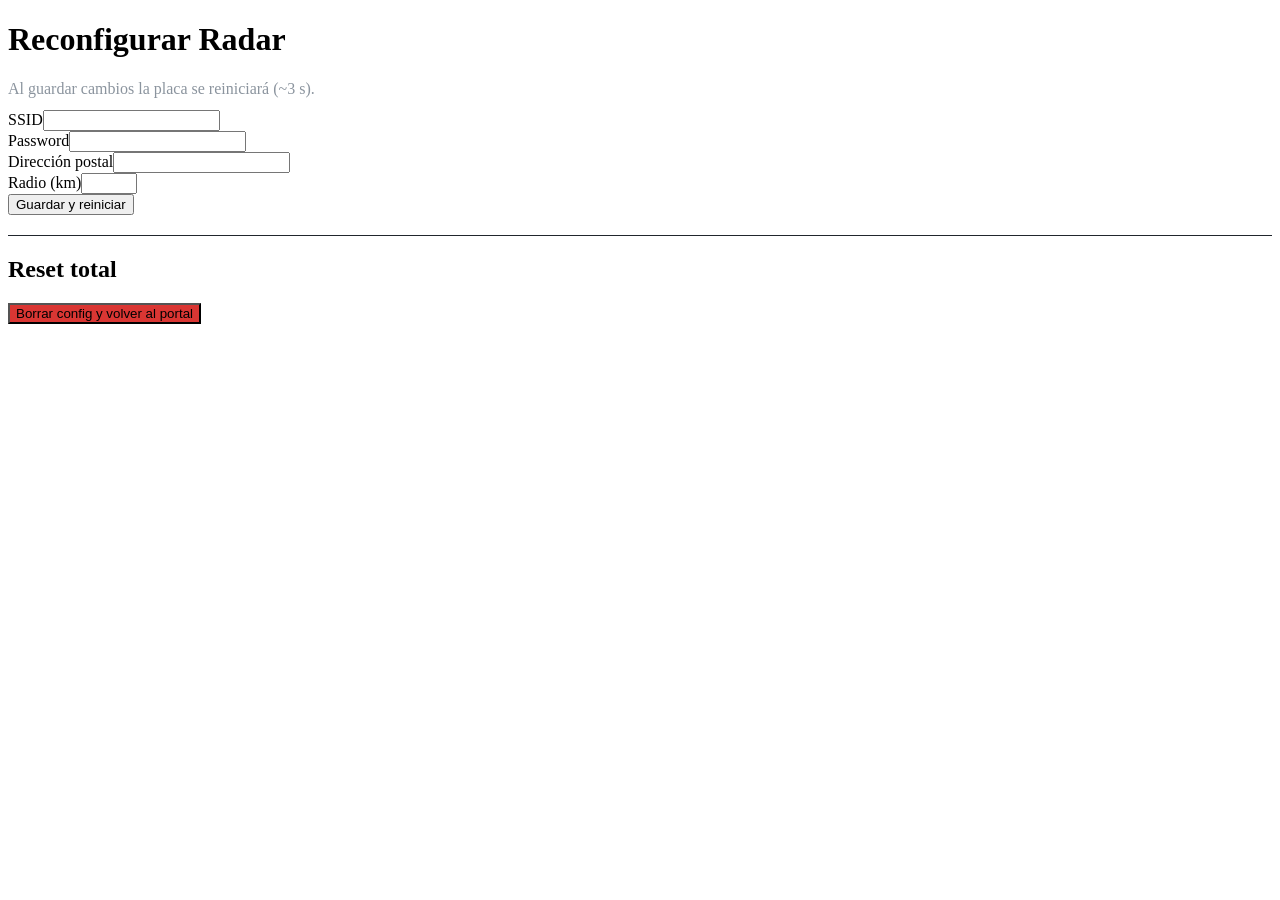
==== data/config.html @ 558dc572 "feat: frontend estático (portal, index radar, config) para LittleFS - portal.html: formulario primer" ====
<!doctype html>
<html lang="es">
<head>
  <meta charset="utf-8">
  <meta name="viewport" content="width=device-width, initial-scale=1">
  <title>Reconfigurar Radar</title>
  <link rel="stylesheet" href="/style.css">
</head>
<body>
  <h1>Reconfigurar Radar</h1>
  <p style="margin-bottom:12px; color:#8b949e;">Al guardar cambios la placa se reiniciará (~3 s).</p>
  <div id="msg"></div>
  <form id="f">
    <div><label>SSID</label><input name="ssid" required maxlength="128"></div>
    <div><label>Password</label><input name="password" type="password" required maxlength="128"></div>
    <div><label>Dirección postal</label><input name="direccion" required maxlength="128"></div>
    <div><label>Radio (km)</label><input name="radio_km" type="number" min="1" max="500" required></div>
    <button type="submit">Guardar y reiniciar</button>
  </form>
  <hr style="border:none; border-top:1px solid #21262d; margin:20px 0;">
  <h2>Reset total</h2>
  <button id="reset" style="background:#da3633;">Borrar config y volver al portal</button>
  <script>
    async function precargar() {
      const r = await fetch('/api/config');
      if (!r.ok) return;
      const cfg = await r.json();
      for (const k of ['ssid', 'password', 'direccion', 'radio_km']) {
        const el = document.querySelector('[name=' + k + ']');
        if (el && cfg[k] !== undefined) el.value = cfg[k];
      }
    }
    precargar();
    document.getElementById('f').addEventListener('submit', async (e) => {
      e.preventDefault();
      const msg = document.getElementById('msg');
      msg.innerHTML = '<div class="msg-ok">Guardando...</div>';
      const data = Object.fromEntries(new FormData(e.target));
      const r = await fetch('/api/config', {
        method: 'POST',
        headers: {'Content-Type': 'application/json'},
        body: JSON.stringify(data)
      });
      if (r.ok) msg.innerHTML = '<div class="msg-ok">Guardado. Reiniciando...</div>';
      else msg.innerHTML = '<div class="msg-error">' + await r.text() + '</div>';
    });
    document.getElementById('reset').addEventListener('click', async () => {
      if (!confirm('¿Borrar config y volver al portal?')) return;
      await fetch('/api/reset', {method: 'POST'});
      document.getElementById('msg').innerHTML = '<div class="msg-ok">Borrado. Reiniciando en modo Portal...</div>';
    });
  </script>
</body>
</html>
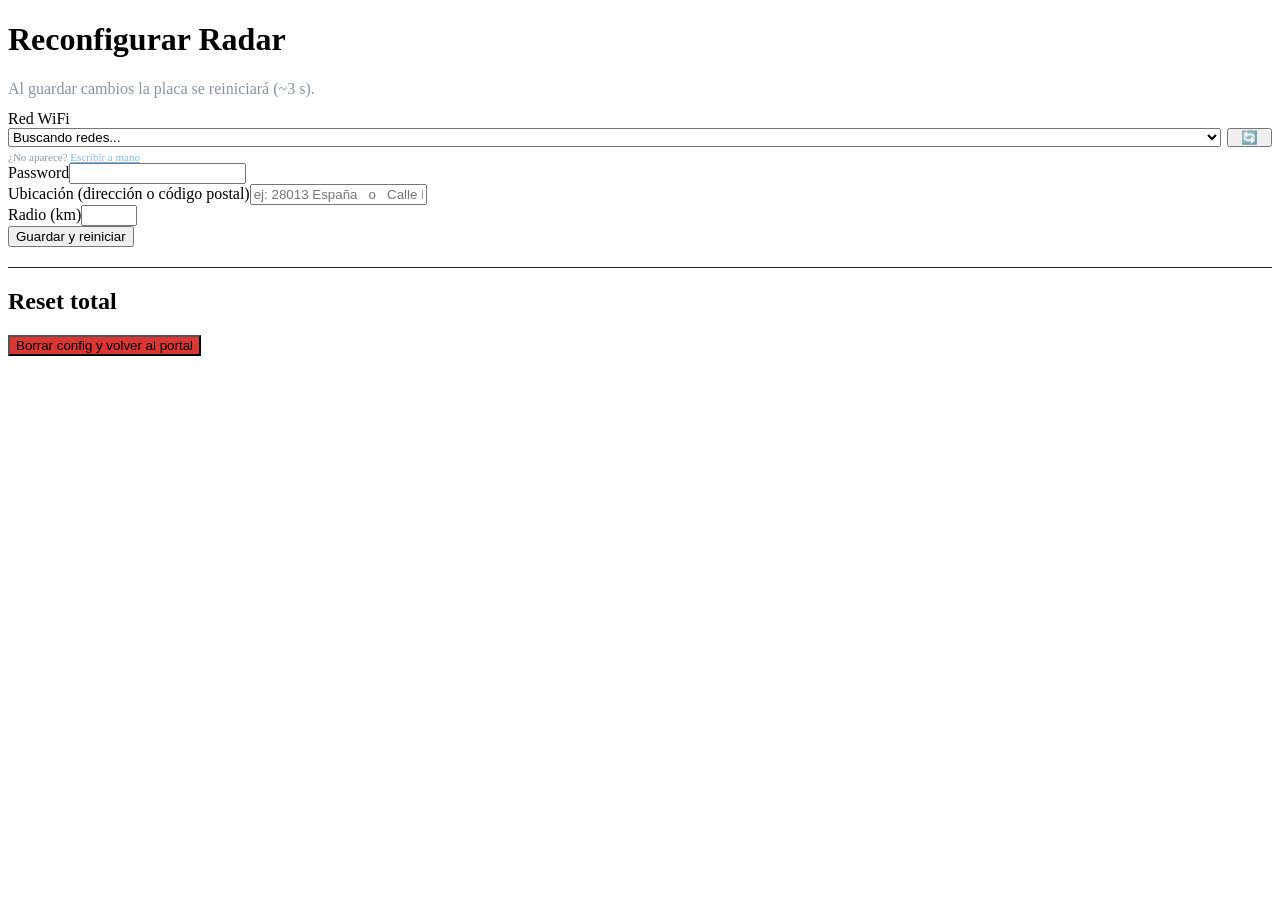
==== commit 8389ea00: "feat: portal con scan de SSIDs vecinos + soporte de código postal - /api/scan (portal y modo radar):" ====
--- a/data/config.html
+++ b/data/config.html
@@ -11,9 +11,20 @@
   <p style="margin-bottom:12px; color:#8b949e;">Al guardar cambios la placa se reiniciará (~3 s).</p>
   <div id="msg"></div>
   <form id="f">
-    <div><label>SSID</label><input name="ssid" required maxlength="128"></div>
+    <div>
+      <label>Red WiFi</label>
+      <div style="display:flex; gap:6px;">
+        <select id="ssid-select" name="ssid" required style="flex:1;">
+          <option value="">Buscando redes...</option>
+        </select>
+        <button type="button" id="rescan" style="width:auto; padding:0 12px;">🔄</button>
+      </div>
+      <div style="font-size:11px; color:#8b949e; margin-top:4px;">
+        ¿No aparece? <a href="#" id="ssid-manual" style="color:#79b8ff;">Escribir a mano</a>
+      </div>
+    </div>
     <div><label>Password</label><input name="password" type="password" required maxlength="128"></div>
-    <div><label>Dirección postal</label><input name="direccion" required maxlength="128"></div>
+    <div><label>Ubicación (dirección o código postal)</label><input name="direccion" required maxlength="128" placeholder="ej: 28013 España   o   Calle Mayor 1, Madrid"></div>
     <div><label>Radio (km)</label><input name="radio_km" type="number" min="1" max="500" required></div>
     <button type="submit">Guardar y reiniciar</button>
   </form>
@@ -21,15 +32,65 @@
   <h2>Reset total</h2>
   <button id="reset" style="background:#da3633;">Borrar config y volver al portal</button>
   <script>
+    let ssidActual = '';
+
+    async function escanear() {
+      const sel = document.getElementById('ssid-select');
+      if (!sel) return;
+      sel.innerHTML = '<option value="">Buscando redes...</option>';
+      try {
+        const r = await fetch('/api/scan');
+        const redes = await r.json();
+        if (!redes.length) {
+          sel.innerHTML = '<option value="">(ninguna red detectada)</option>';
+          return;
+        }
+        redes.sort((a, b) => b.rssi - a.rssi);
+        sel.innerHTML = '<option value="">-- elige tu red --</option>';
+        let encontradaActual = false;
+        for (const r of redes) {
+          const opt = document.createElement('option');
+          opt.value = r.ssid;
+          const bars = r.rssi > -55 ? '████' : r.rssi > -70 ? '███░' : r.rssi > -85 ? '██░░' : '█░░░';
+          opt.textContent = `${r.ssid}  ${bars}${r.open ? '  (abierta)' : ''}`;
+          if (r.ssid === ssidActual) { opt.selected = true; encontradaActual = true; }
+          sel.appendChild(opt);
+        }
+        if (ssidActual && !encontradaActual) {
+          const opt = document.createElement('option');
+          opt.value = ssidActual;
+          opt.textContent = `${ssidActual}  (guardada, no visible ahora)`;
+          opt.selected = true;
+          sel.appendChild(opt);
+        }
+      } catch (e) {
+        sel.innerHTML = '<option value="">(error escaneando)</option>';
+      }
+    }
+
     async function precargar() {
       const r = await fetch('/api/config');
       if (!r.ok) return;
       const cfg = await r.json();
-      for (const k of ['ssid', 'password', 'direccion', 'radio_km']) {
+      ssidActual = cfg.ssid || '';
+      for (const k of ['password', 'direccion', 'radio_km']) {
         const el = document.querySelector('[name=' + k + ']');
         if (el && cfg[k] !== undefined) el.value = cfg[k];
       }
+      escanear();
     }
+
+    document.getElementById('rescan').addEventListener('click', escanear);
+    document.getElementById('ssid-manual').addEventListener('click', (e) => {
+      e.preventDefault();
+      const sel = document.getElementById('ssid-select');
+      if (!sel) return;
+      const inp = document.createElement('input');
+      inp.name = 'ssid'; inp.required = true; inp.maxLength = 128;
+      inp.placeholder = 'Nombre exacto de la red';
+      inp.value = ssidActual;
+      sel.parentNode.replaceChild(inp, sel);
+    });
     precargar();
     document.getElementById('f').addEventListener('submit', async (e) => {
       e.preventDefault();
